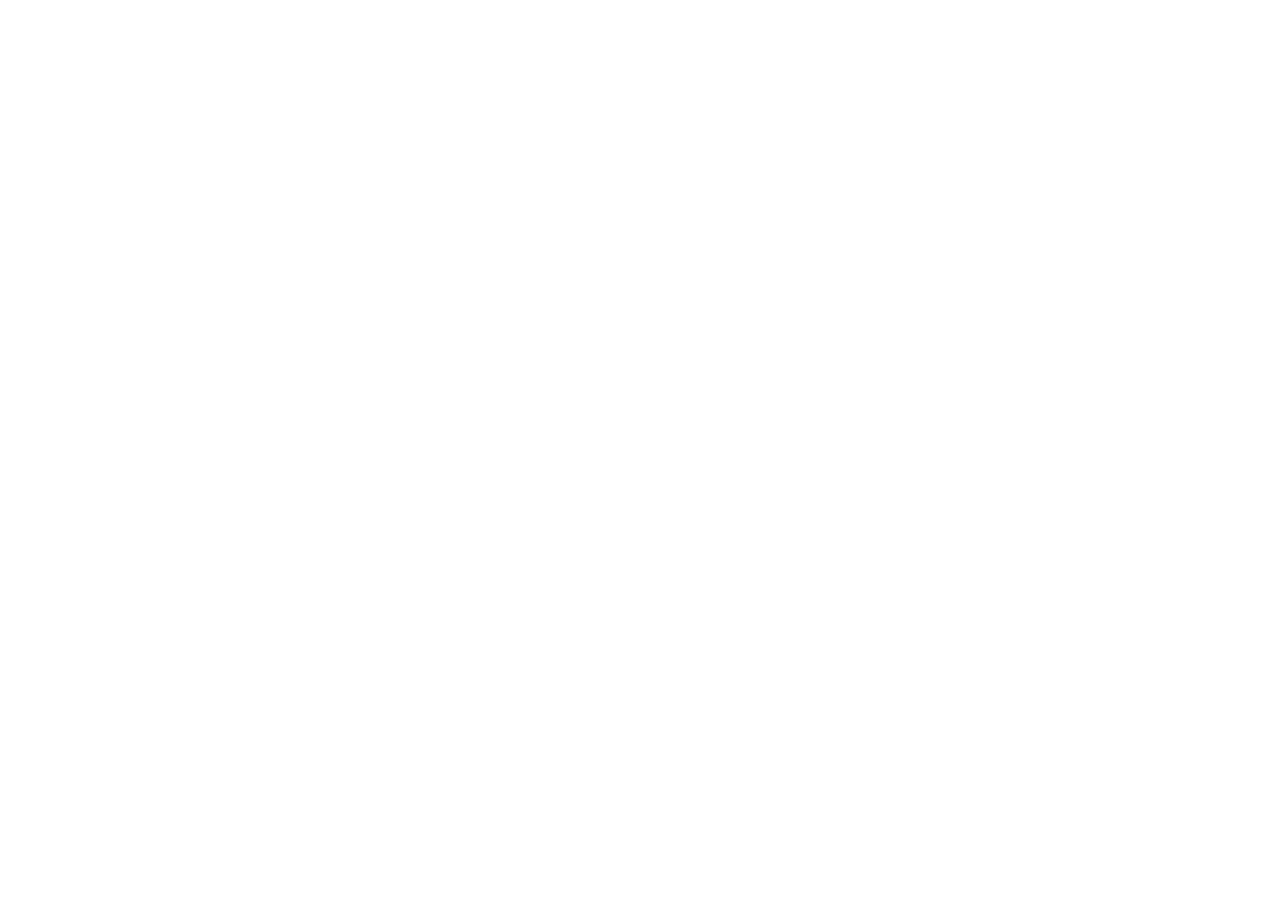
==== index.html @ 6452fbb2 "画像の表示方法をMIME/Typeを見るように変更" ====
<!DOCTYPE html>
<html lang="ja">
<head>
  <meta charset="UTF-8">
  <meta name="viewport" content="width=device-width, initial-scale=1.0">
  <title>配信用</title>
  <link rel="stylesheet" href="./src/index.css">
</head>
<body>
  <div id="display"></div>
  <script src="./src/index.js"></script>
</body>
</html>
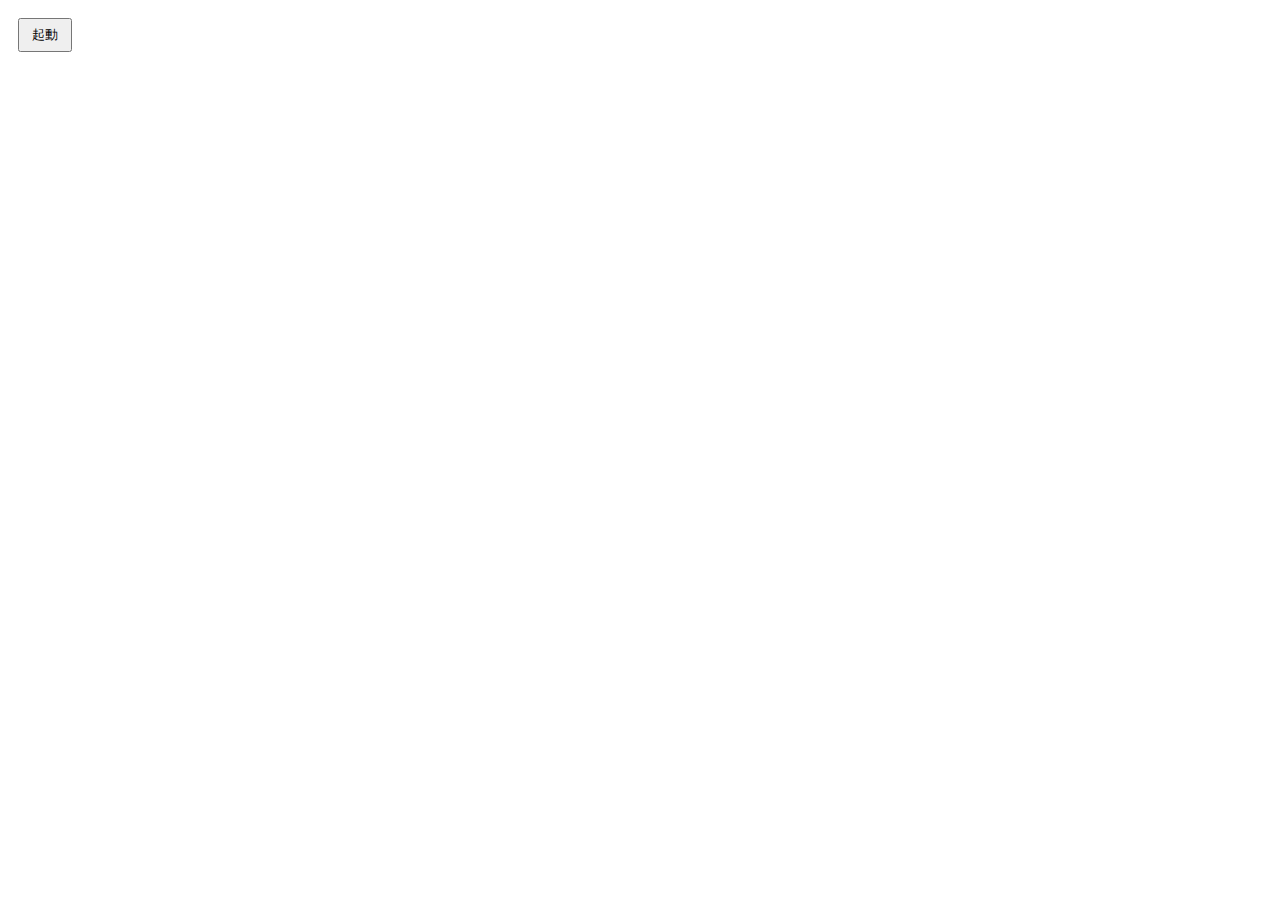
==== commit 00c709dc: "アイコン命名規則の統一" ====
--- a/index.html
+++ b/index.html
@@ -5,8 +5,16 @@
   <meta name="viewport" content="width=device-width, initial-scale=1.0">
   <title>配信用</title>
   <link rel="stylesheet" href="./src/index.css">
+  <link rel="manifest" href="manifest.json">
+  <meta name="apple-mobile-web-app-capable" content="yes">
+  <meta name="apple-mobile-web-app-status-bar-style" content="white">
+  <meta name="apple-mobile-web-app-title" content="CastBackground">
+  <link rel="apple-touch-icon" href="res/icon-192.png">
+  <link rel="icon" href="res/icon-512.png">
+  <link rel="apple-touch-icon" sizes="192x192" href="res/icon-192.png">
 </head>
 <body>
+  <button id="startup_button">起動</button>
   <div id="display"></div>
   <script src="./src/index.js"></script>
 </body>
--- a/src/index.css
+++ b/src/index.css
@@ -0,0 +1,42 @@
+body {
+  margin: 0;
+  overflow: hidden;
+}
+#display {
+  height: 100%;
+  width: 100%;
+  overflow: hidden;
+}
+#display img, #display video,  #display audio{
+  position: absolute;
+  top: 50%;
+  left: 50%;
+  max-width: 100%;
+  max-height: 100%;
+  transform: translate(-50%, -50%);
+}
+
+#display img, #display video {
+  width: 100%;
+  height: 100%;
+  object-fit: contain;
+}
+
+button#startup_button {
+  padding: 6px 12px;
+  margin: 18px;
+}
+
+iframe#content {
+  position: absolute;
+  width: 100%;
+  height: 100%;
+  border: 0;
+}
+
+iframe.content{
+  position: absolute;
+  width: 100%;
+  height: 100%;
+  transition-duration: 100ms;
+}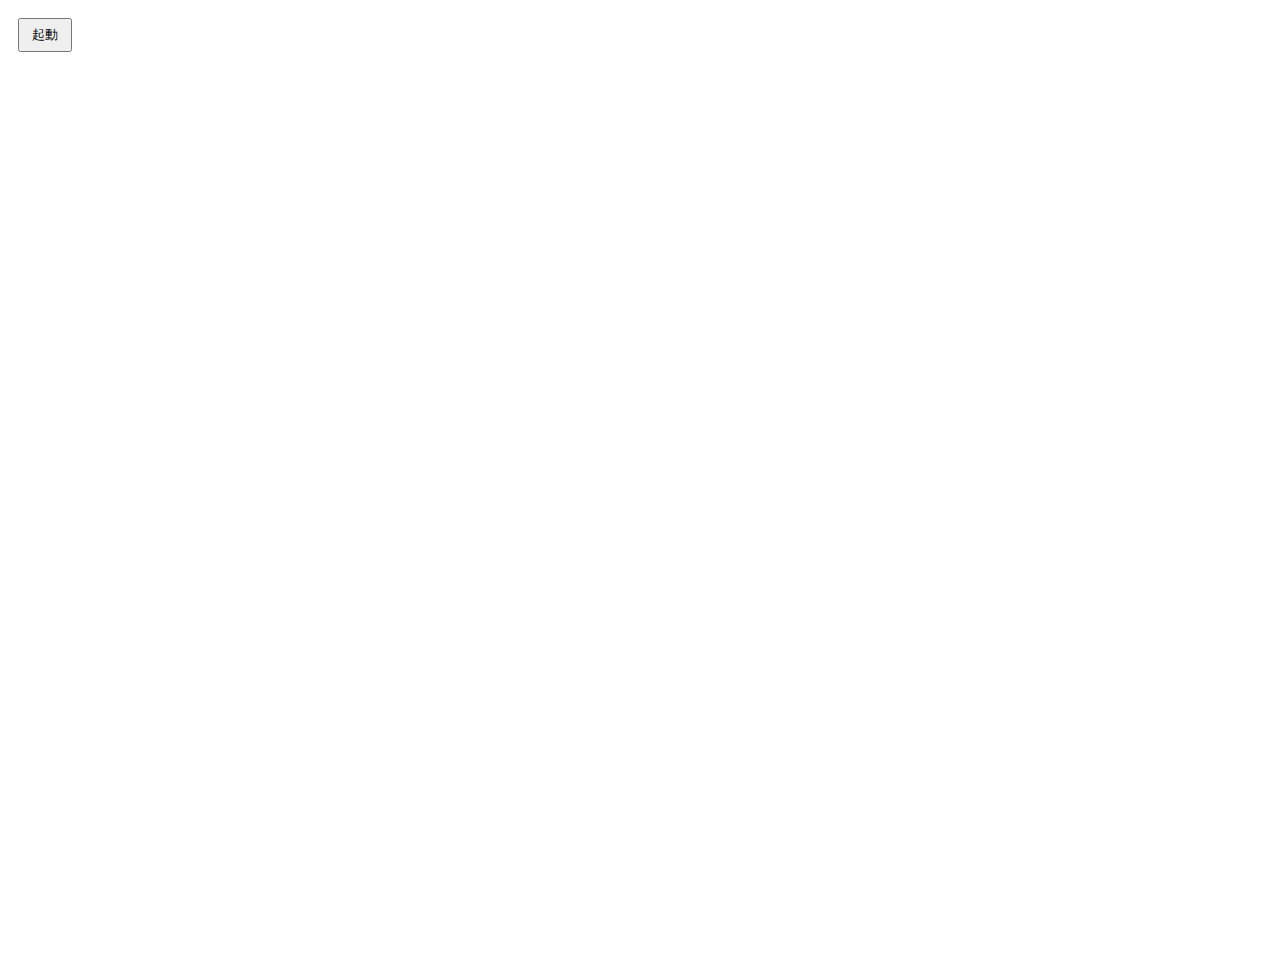
==== commit 04aa6dc7: "Merge pull request #51 from side-beach-city/feature-setbgm-n21 Issue #21" ====
--- a/index.html
+++ b/index.html
@@ -5,17 +5,26 @@
   <meta name="viewport" content="width=device-width, initial-scale=1.0">
   <title>配信用</title>
   <link rel="stylesheet" href="./src/index.css">
-  <link rel="manifest" href="manifest.json">
+  <link rel="manifest" href="./manifest.json">
   <meta name="apple-mobile-web-app-capable" content="yes">
   <meta name="apple-mobile-web-app-status-bar-style" content="white">
   <meta name="apple-mobile-web-app-title" content="CastBackground">
-  <link rel="apple-touch-icon" href="res/icon-192.png">
-  <link rel="icon" href="res/icon-512.png">
-  <link rel="apple-touch-icon" sizes="192x192" href="res/icon-192.png">
+  <link rel="apple-touch-icon" href="./res/icon-192.png">
+  <link rel="icon" href="./res/icon-512.png">
+  <link rel="apple-touch-icon" sizes="192x192" href="./res/icon-192.png">
 </head>
 <body>
+  <script type="module">
+    if ('serviceWorker' in navigator) {
+      navigator.serviceWorker.register('./sw.js')
+        .then((reg) => {
+          console.log('Service worker registered.', reg);
+        });
+    }
+  </script>
   <button id="startup_button">起動</button>
   <div id="display"></div>
+  <div id="background"></div>
   <script src="./src/index.js"></script>
 </body>
 </html>--- a/src/index.css
+++ b/src/index.css
@@ -1,6 +1,8 @@
 body {
   margin: 0;
-  overflow: hidden;
+  overflow: visible;
+  width: 100%;
+  height: 100vh;
 }
 #display {
   height: 100%;
@@ -14,6 +16,7 @@
   max-width: 100%;
   max-height: 100%;
   transform: translate(-50%, -50%);
+  transition-duration: 100ms;
 }
 
 #display img, #display video {
@@ -22,21 +25,19 @@
   object-fit: contain;
 }
 
+#display iframe.content{
+  position: absolute;
+  width: 100%;
+  height: 100%;
+  transition-duration: 100ms;
+  border: 0;
+}
+
+#background{
+  display: none;
+}
+
 button#startup_button {
   padding: 6px 12px;
   margin: 18px;
 }
-
-iframe#content {
-  position: absolute;
-  width: 100%;
-  height: 100%;
-  border: 0;
-}
-
-iframe.content{
-  position: absolute;
-  width: 100%;
-  height: 100%;
-  transition-duration: 100ms;
-}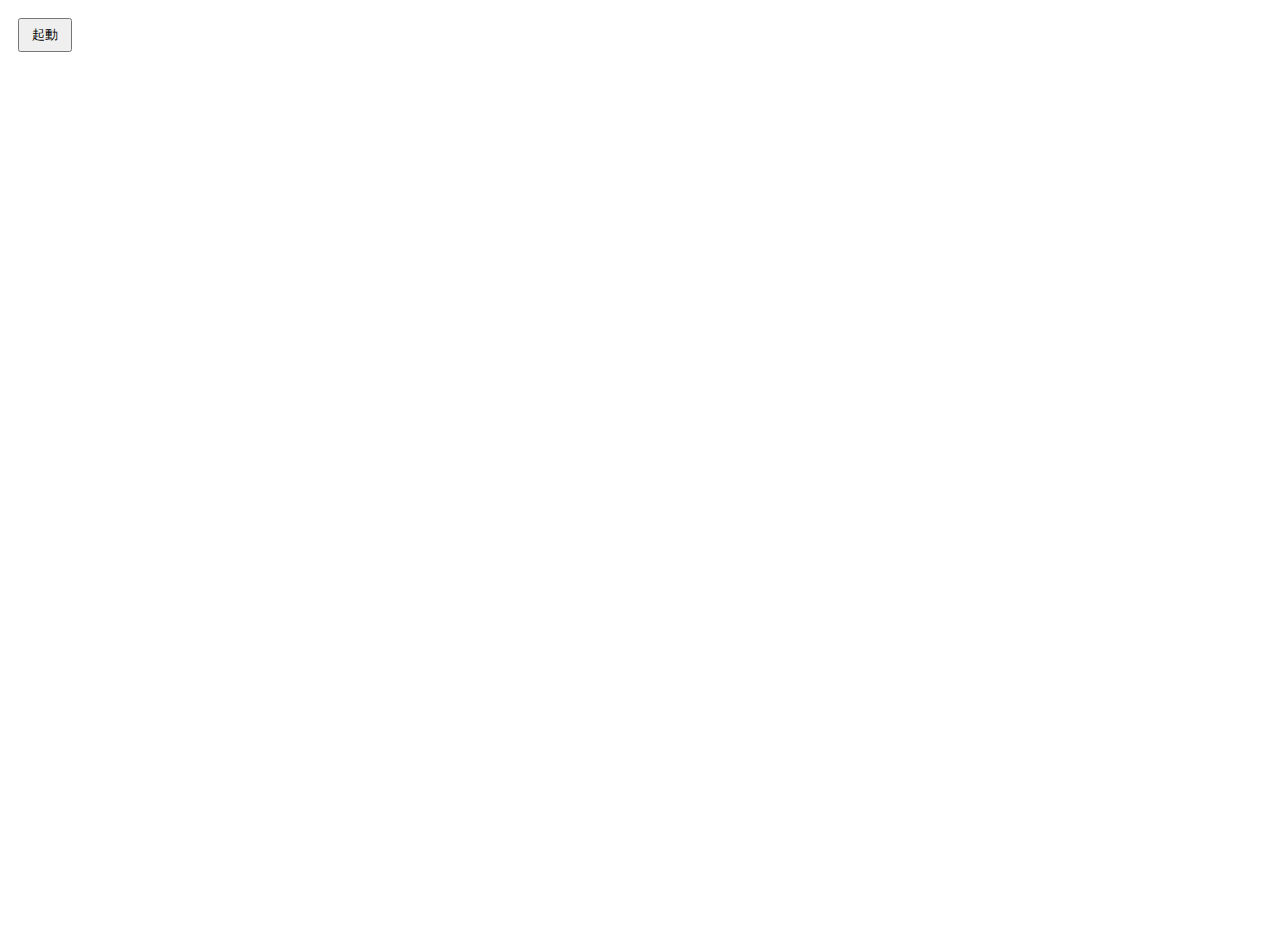
==== commit 74264a8c: "Merge pull request #61 from side-beach-city/feature-emphasis_mousepointer-n29 (Issue #29)" ====
--- a/index.html
+++ b/index.html
@@ -12,6 +12,7 @@
   <link rel="apple-touch-icon" href="./res/icon-192.png">
   <link rel="icon" href="./res/icon-512.png">
   <link rel="apple-touch-icon" sizes="192x192" href="./res/icon-192.png">
+  <style id="custom-css"></style>
 </head>
 <body>
   <script type="module">
@@ -25,6 +26,7 @@
   <button id="startup_button">起動</button>
   <div id="display"></div>
   <div id="background"></div>
+  <div id="pointer"></div>
   <script src="./src/index.js"></script>
 </body>
 </html>--- a/src/index.css
+++ b/src/index.css
@@ -3,6 +3,7 @@
   overflow: visible;
   width: 100%;
   height: 100vh;
+  overflow: hidden;
 }
 #display {
   height: 100%;
@@ -33,11 +34,114 @@
   border: 0;
 }
 
-#background{
+#background {
+  background-repeat: no-repeat;
+  background-size: cover;
+  position: absolute;
+  top: 0;
+  left: 0;
+  width: 100%;
+  height: 100%;
+  z-index: -1;
+}
+
+#background > *{
   display: none;
 }
 
 button#startup_button {
+  position: absolute;
   padding: 6px 12px;
   margin: 18px;
 }
+
+/* #region ポインタ協調 */
+#pointer{
+  position: absolute;
+  width: 0px;
+  height: 0px;
+  border-radius: 50%;
+  transition: 0.1s;
+  transition-timing-function: ease-out;
+  pointer-events: none;
+  z-index: 10;
+}
+
+#pointer.mousedown{
+  width: 50px !important;
+  height: 50px !important;
+  transition: none; 
+}
+
+#pointer.mouseon{
+  width: 25px;
+  height: 25px;
+  transition: none;
+}
+
+.disc #pointer{
+  background: rgba(0, 0, 0, 0.5);
+}
+.disc #pointer:before {
+  content: "";
+  position: absolute;
+  clip-path: circle(30%);
+  left: 0px;
+  top: 0px;
+  width: 25px;
+  height: 25px;
+  border-radius: 50%; 
+  border-width: 0;
+  background: radial-gradient(#0004 0%, #000A 60%, #0006 100%);
+  animation: pointerAnimation 1s infinite linear;
+}
+.disc #pointer.mousedown:before {
+  left: 0px;
+  top: 0px;
+  width: 50px;
+  height: 50px;
+}
+
+.circle #pointer{
+  background-color: rgba(255, 128, 128, 0.1);
+  border: 3px dashed rgba(255, 128, 128, 0.7);
+  animation: borderAnimation 3s infinite linear;
+}
+.circle #pointer.mouseon{
+  width: 30px;
+  height: 30px;
+}
+.circle #pointer.mousedown{
+  width: 60px !important;
+  height: 60px !important;
+}
+.circle #pointer:not(.mouseon){
+  border: 0;
+}
+
+.bubble #pointer{
+  background: #AAFA;
+  border: 4px solid #AAFF;
+  animation: pointerAnimation 1s infinite linear;
+}
+
+@keyframes borderAnimation {
+  from { 
+    transform: rotate(0deg); 
+  }
+  to { 
+    transform: rotate(360deg); 
+  }
+}
+
+
+@keyframes pointerAnimation{
+  0%{
+    transform: scale(0.5);
+  }
+  100%{
+    transform:scale(1.5);
+    opacity: 0;
+  }
+}
+/* #endregion */